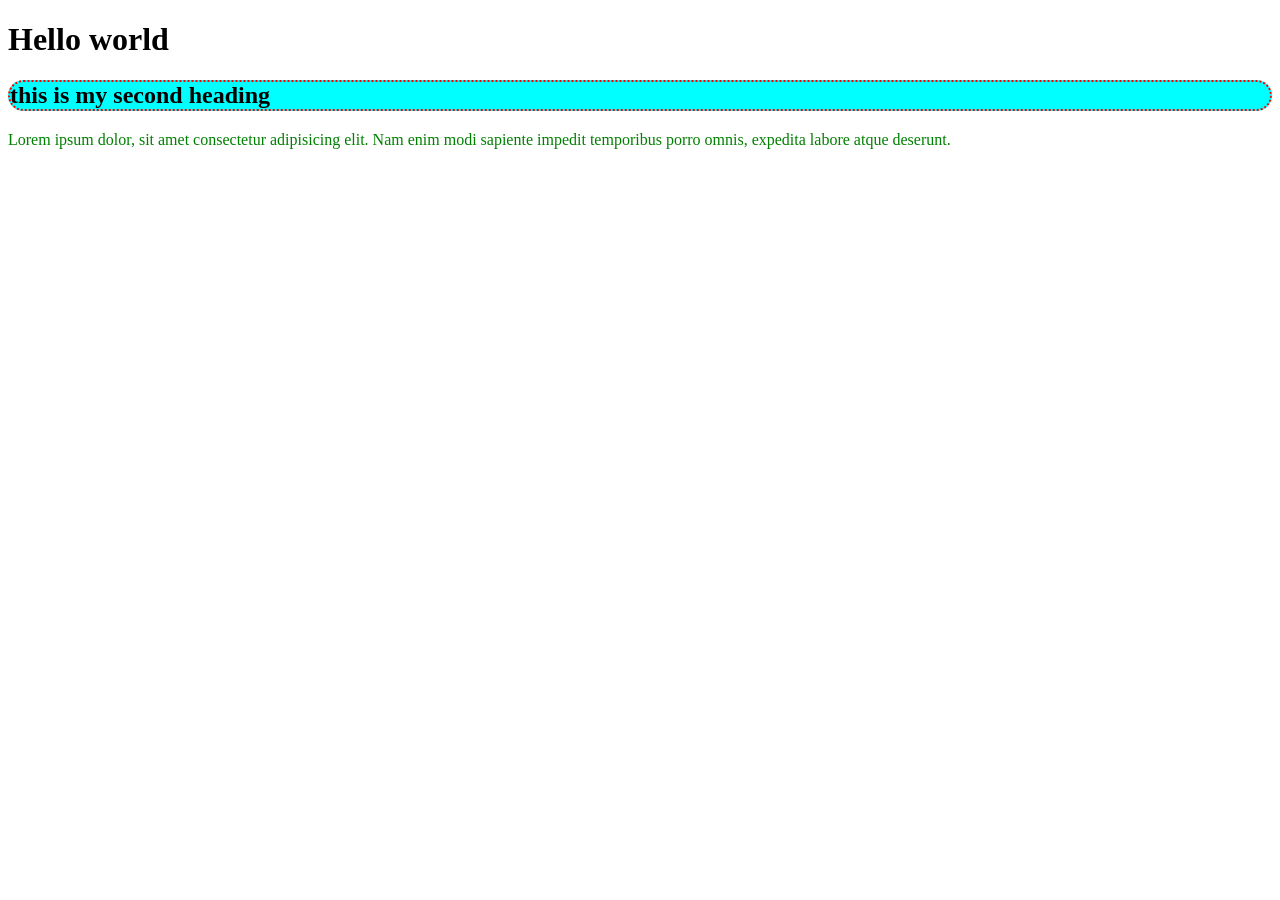
==== JavaScript/DocumenObjectModel/index.html @ f95c4b2f "added js files" ====
<!DOCTYPE html>
<html lang="en">
<head>
    <meta charset="UTF-8">
    <meta name="viewport" content="width=device-width, initial-scale=1.0">
    <title>Document</title>
    <link rel="stylesheet" href="index.css">
</head>
<body>
    
    <h1>Hello world</h1>
    <h2 id = "h2">this is my second heading</h2>

    <p>Lorem ipsum dolor, sit amet consectetur adipisicing elit. Nam enim modi sapiente impedit temporibus porro omnis, expedita labore atque deserunt.</p>
    <script src="index.js"></script>
</body>
</html>
---- JavaScript/DocumenObjectModel/index.css ----
p{
    color:green;
}
#h2{
    background: aqua;
    border: 2px;
    border-color: red;
    border-radius: 20px;
    border-style: dotted;
    bor
}
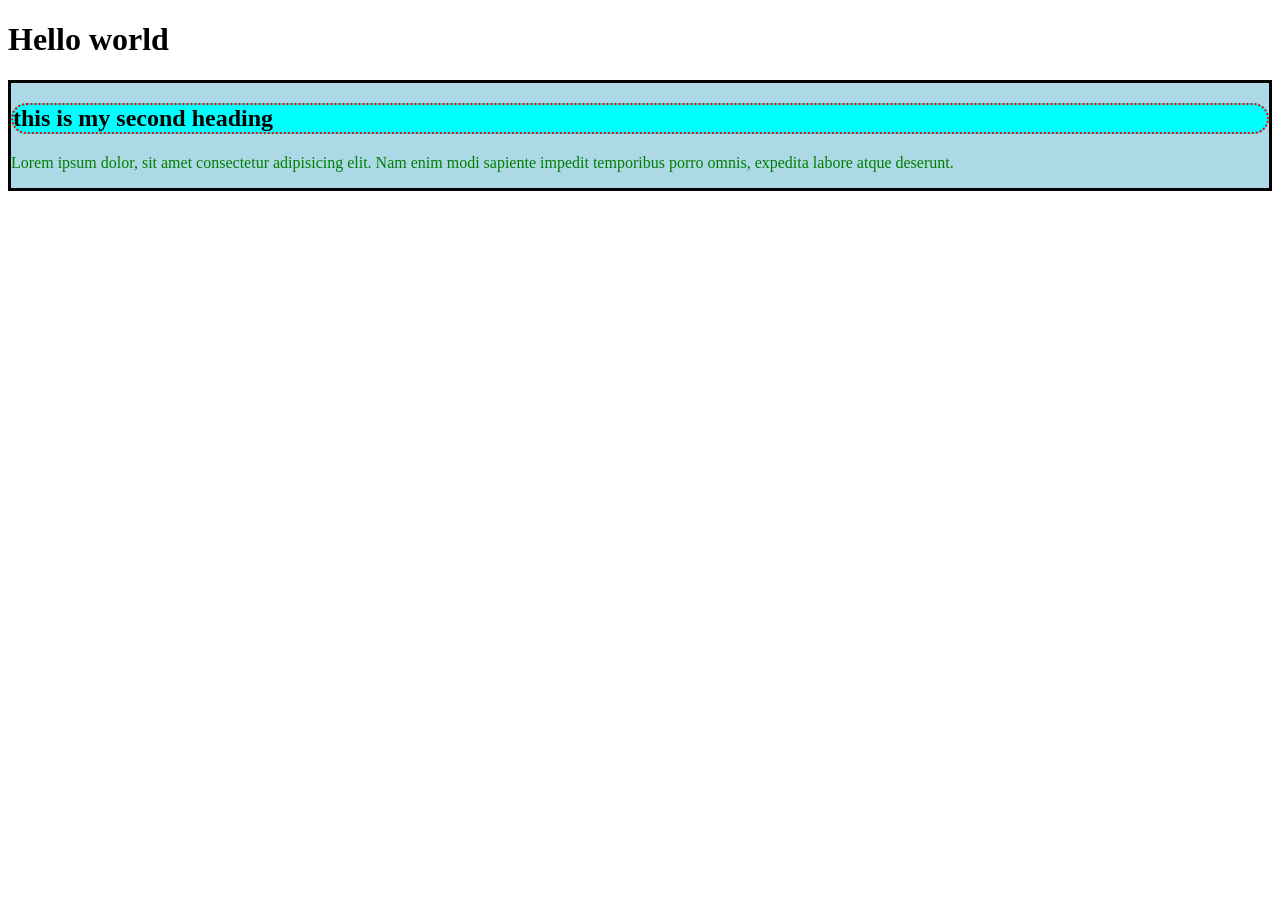
==== commit 52bc7ec7: "add files" ====
--- a/JavaScript/DocumenObjectModel/index.html
+++ b/JavaScript/DocumenObjectModel/index.html
@@ -9,9 +9,14 @@
 <body>
     
     <h1>Hello world</h1>
+
+    <div id="mydiv">
+
     <h2 id = "h2">this is my second heading</h2>
 
     <p>Lorem ipsum dolor, sit amet consectetur adipisicing elit. Nam enim modi sapiente impedit temporibus porro omnis, expedita labore atque deserunt.</p>
+
+    </div>
     <script src="index.js"></script>
 </body>
 </html>
--- a/JavaScript/DocumenObjectModel/index.css
+++ b/JavaScript/DocumenObjectModel/index.css
@@ -7,5 +7,9 @@
     border-color: red;
     border-radius: 20px;
     border-style: dotted;
-    bor
+}
+
+#mydiv{
+   border-style: solid;
+   background-color: lightblue;
 }
